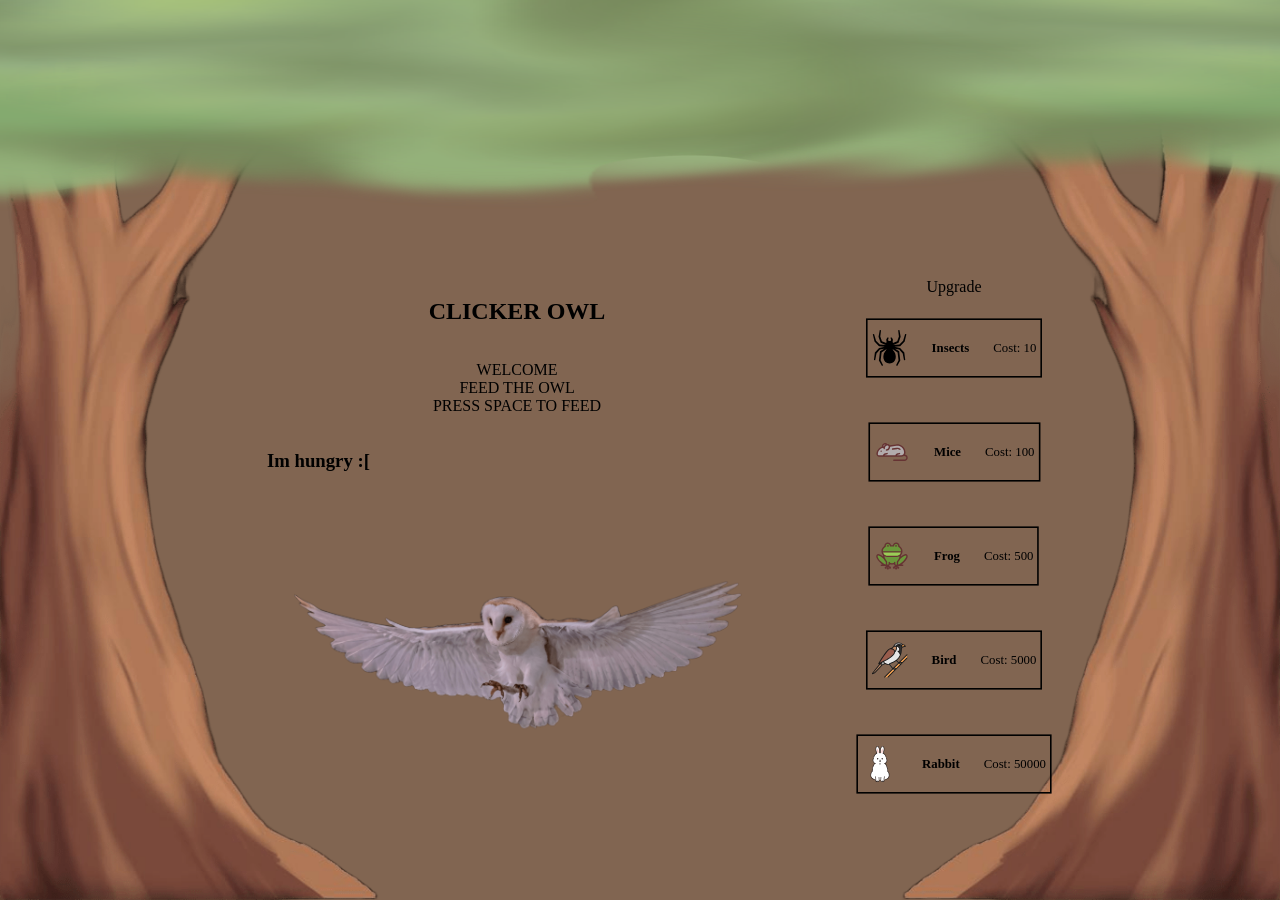
==== game.html @ 6b90a9df "INSTRUCTION SCREEN All screens are conected if you reach a certain number  of clicks guuiding you be" ====
<!DOCTYPE html>
<html lang="en">

    <head>
        <meta charset="UTF-8">
        <meta name="viewport" content="width=device-width, initial-scale=1.0">
        <title>CLICKER OWL</title>
        <link rel="stylesheet" type="text/css" href="./game.css">
    </head>

    <body>
        <img src="./ARBOL IZQUIERDO.png" class="frame-izquierdo">
        <img src="./ARBOL DERECHO.png" class="frame-derecho">
        <img src="./1.png" class="frame-superior">


        <div class="TODO">
        <section>
            <div class="main">
                <div class="left">
                    <h1>CLICKER OWL  </h1>
                      <p>WELCOME <br> FEED THE OWL <br> PRESS SPACE TO FEED </p> 
                    <h3 id="puntos" style="align-self: flex-start;">Owl: 0</h3> 
                    <img src="./owly fly.png" alt="" srcset="" class="Owlattack" id="owly"> 
                </div>
                
                <div class="right" style="align-items: center;">
                    Upgrade
                    <div class="Upgrade" id="SPIDER" onclick="buyClicker">
                        <div class="lefty" style="border: 2px solid black;">
                            <img src="./spider.svg" alt="" class="base">
                            <h4>Insects</h4>
                            <p>Cost: <span class="price" id="spidy"> 10 </span> </p>
                        </div>
                        
                </div>
                        <div class="Upgrade" id="MOUSE" onclick="buyClicker">
                        <div class="lefty" style="border: 2px solid black;">
                            <img src="./mouse.svg" alt="" class="base">
                            <h4>Mice</h4>
                            <p>Cost: <span class="price" id="micy"> 100 </span> </p>
                        </div>
                        </div>
                        
                        <div class="Upgrade" id="FROG" onclick="buyClicker">
                        <div class="lefty" style="border: 2px solid black;">
                            <img src="./frog.svg" alt="" class="base">
                            <h4>Frog</h4>
                            <p>Cost: <span class="price" id="frogy"> 500 </span> </p>
                        </div>
                        </div>
                    
                        <div class="Upgrade" id="BIRD" onclick="buyClicker">
                        <div class="lefty" style="border: 2px solid black;">
                            <img src="./small bird.svg" alt="" class="base">
                            <h4>Bird</h4>
                            <p>Cost: <span class="price" id="birdy"> 5000 </span> </p>
                        </div>
                        </div>

                        <div class="Upgrade" id="RABBIT" onclick="buyClicker">
                        <div class="lefty" style="border: 2px solid black;">
                            <img src="./rabbit.svg" alt="" class="base">
                            <h4>Rabbit</h4>
                            <p>Cost: <span class="price" id="bonny"> 50000 </span> </p>
                        </div>
                        </div>

                    </div>
                    <div class="righty">

                    </div>
                </div>
            
        </section>

        </div>

        <script type="module" src="./general.js">
            </script>
        
        
    </body>

</html>
---- game.css ----
.Owlattack{
    width: 500px;
    transition: all 1s;
}

.click{
    transform: scale(0.7);
    transition: 0.5s ease;
}

.Upgrade.select{
    transform: scale(1.1);
    transition: all 1s;
}

body {
    display: grid;
    place-items: center;
    margin: 100px;
    padding: 0;
    background-color: #816551;
    overflow: hidden;
}

.main {
    display: flex;
    gap: 50px;
    align-items: flex-start;
    justify-content: center;
}

.base{
    display: flex;
    align-items: center;
    width: 300px;
    height: 60px;
}

.base{
    width: 45px;
}

.comida {
    width: 30px;
}

.right{
    display: flex;
    flex-direction: column;
}

.lefty{
 border: 2px solid black; 
 display: flex;
 flex-direction: row;
 align-items: center;
 margin: 15px;
 padding: 5px;
 gap: 30px;
}

.left{
    display: flex;
    flex-direction: column;
    justify-content: center;
    align-items: center;
    text-align: center;
}

.lefty h4 {
    margin: 0;
}

.lefty p {
    margin: 0;
}

.Upgrade{
    display: flex;
    width: auto;
    min-width: auto;
    transition: all 2s;
    transform: scale(0.8);
} 


.frame-izquierdo{
    position: absolute;
    height: 100%;
    left: 0;
    top: 0;

}

.frame-derecho{
    position: absolute;
    height: 100%;
    right: 0;
    top: 0;
}

.frame-superior{
    position: absolute;
    width: 110%;
    height: 30vh;
    top: 0;
}


.TODO{
 margin-top: 100vh;
 margin-left: 20%;
 margin-right: 10%;
 position: absolute;
}
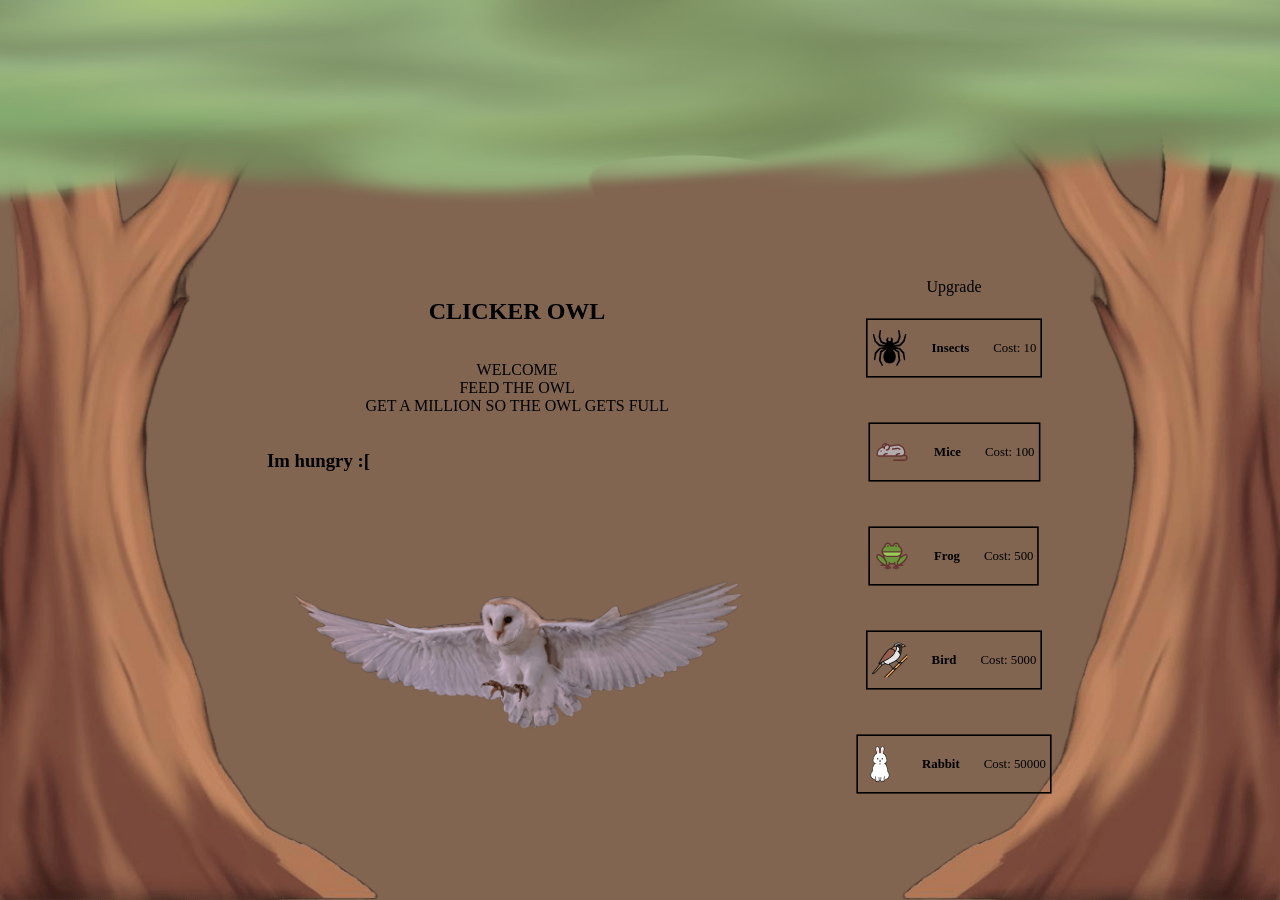
==== commit 994a5e8b: "Second backup backup" ====
--- a/game.html
+++ b/game.html
@@ -19,7 +19,7 @@
             <div class="main">
                 <div class="left">
                     <h1>CLICKER OWL  </h1>
-                      <p>WELCOME <br> FEED THE OWL <br> PRESS SPACE TO FEED </p> 
+                      <p>WELCOME <br> FEED THE OWL <br> GET A MILLION SO THE OWL GETS FULL</p> 
                     <h3 id="puntos" style="align-self: flex-start;">Owl: 0</h3> 
                     <img src="./owly fly.png" alt="" srcset="" class="Owlattack" id="owly"> 
                 </div>
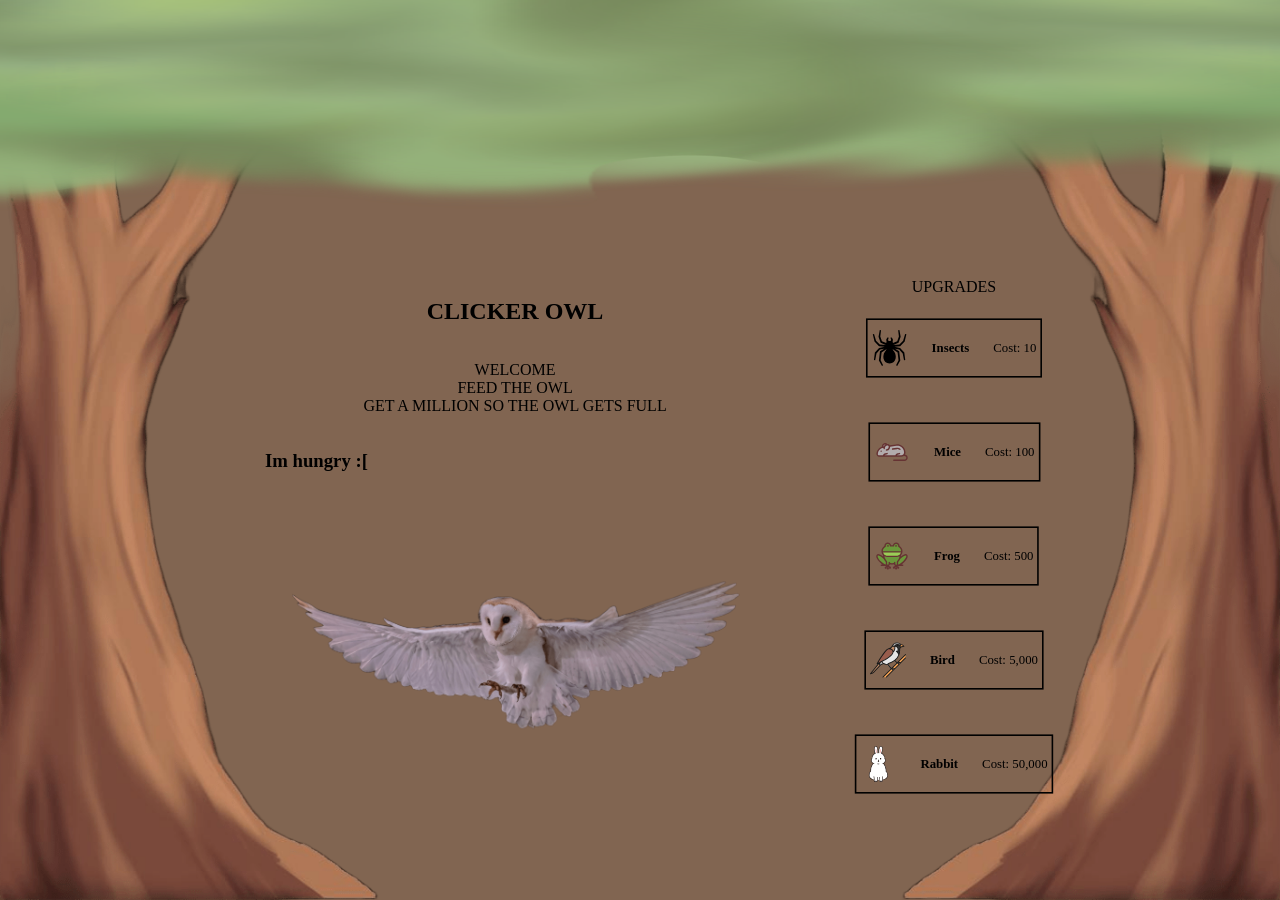
==== commit 419a5852: "FINISHED PROJECT Added commas to big numbers, corrected some spaces and texts." ====
--- a/game.html
+++ b/game.html
@@ -9,6 +9,9 @@
     </head>
 
     <body>
+        <audio id="hoot"> <source src="./hoot.mp3" type="audio/mp3"> </audio>
+        <audio id="honk"> <source src="./freddy honk.mp3" type="audio/mp3"> </audio>
+        
         <img src="./ARBOL IZQUIERDO.png" class="frame-izquierdo">
         <img src="./ARBOL DERECHO.png" class="frame-derecho">
         <img src="./1.png" class="frame-superior">
@@ -21,12 +24,23 @@
                     <h1>CLICKER OWL  </h1>
                       <p>WELCOME <br> FEED THE OWL <br> GET A MILLION SO THE OWL GETS FULL</p> 
                     <h3 id="puntos" style="align-self: flex-start;">Owl: 0</h3> 
+                    <div class="STORE" id="HIDESTORE" style="align-self: flex-end; border: solid; width: 400px; display:none;">
+                            <div class="MOVE" id="changestore" style="width: 10%;">
+
+                            </div>
+
+                    </div>
                     <img src="./owly fly.png" alt="" srcset="" class="Owlattack" id="owly"> 
+                    
                 </div>
                 
                 <div class="right" style="align-items: center;">
-                    Upgrade
-                    <div class="Upgrade" id="SPIDER" onclick="buyClicker">
+                    UPGRADES
+                    <div class="Upgrade" id="SPIDER">
+                        <div class="progress" id="spidyprogress">
+
+                        </div>
+
                         <div class="lefty" style="border: 2px solid black;">
                             <img src="./spider.svg" alt="" class="base">
                             <h4>Insects</h4>
@@ -34,15 +48,18 @@
                         </div>
                         
                 </div>
-                        <div class="Upgrade" id="MOUSE" onclick="buyClicker">
+                        
+                        <div class="Upgrade" id="MOUSE">
+                            <div class="progress" id="micyprogress"></div>
                         <div class="lefty" style="border: 2px solid black;">
                             <img src="./mouse.svg" alt="" class="base">
                             <h4>Mice</h4>
                             <p>Cost: <span class="price" id="micy"> 100 </span> </p>
                         </div>
                         </div>
-                        
-                        <div class="Upgrade" id="FROG" onclick="buyClicker">
+                    
+                        <div class="Upgrade" id="FROG">
+                            <div class="progress" id="froggyprogress"> </div>
                         <div class="lefty" style="border: 2px solid black;">
                             <img src="./frog.svg" alt="" class="base">
                             <h4>Frog</h4>
@@ -50,19 +67,21 @@
                         </div>
                         </div>
                     
-                        <div class="Upgrade" id="BIRD" onclick="buyClicker">
+                        <div class="Upgrade" id="BIRD">
+                            <div class="progress" id="birdyprogress"> </div>
                         <div class="lefty" style="border: 2px solid black;">
                             <img src="./small bird.svg" alt="" class="base">
                             <h4>Bird</h4>
-                            <p>Cost: <span class="price" id="birdy"> 5000 </span> </p>
+                            <p>Cost: <span class="price" id="birdy"> 5,000 </span> </p>
                         </div>
                         </div>
 
-                        <div class="Upgrade" id="RABBIT" onclick="buyClicker">
+                        <div class="Upgrade" id="RABBIT" >
+                            <div class="progress" id="ribbyprogress"> </div>
                         <div class="lefty" style="border: 2px solid black;">
                             <img src="./rabbit.svg" alt="" class="base">
                             <h4>Rabbit</h4>
-                            <p>Cost: <span class="price" id="bonny"> 50000 </span> </p>
+                            <p>Cost: <span class="price" id="bonny"> 50,000 </span> </p>
                         </div>
                         </div>
 
@@ -78,8 +97,7 @@
 
         <script type="module" src="./general.js">
             </script>
-        
-        
+
     </body>
 
 </html>
--- a/game.css
+++ b/game.css
@@ -112,4 +112,23 @@
  margin-left: 20%;
  margin-right: 10%;
  position: absolute;
+}
+
+.progress{
+    position:absolute;
+    height: 70%;
+    width: 0%;
+    margin-top: 6%;
+    margin-left: 7%;
+    background-color: #b46861;
+    opacity: 0.5;
+}
+
+.MOVE{
+    height: 50px;
+    display: flex;
+    width: 100px;
+    background-color: #b46861;
+    opacity: 0.5;
+    justify-content: flex-end;
 }
